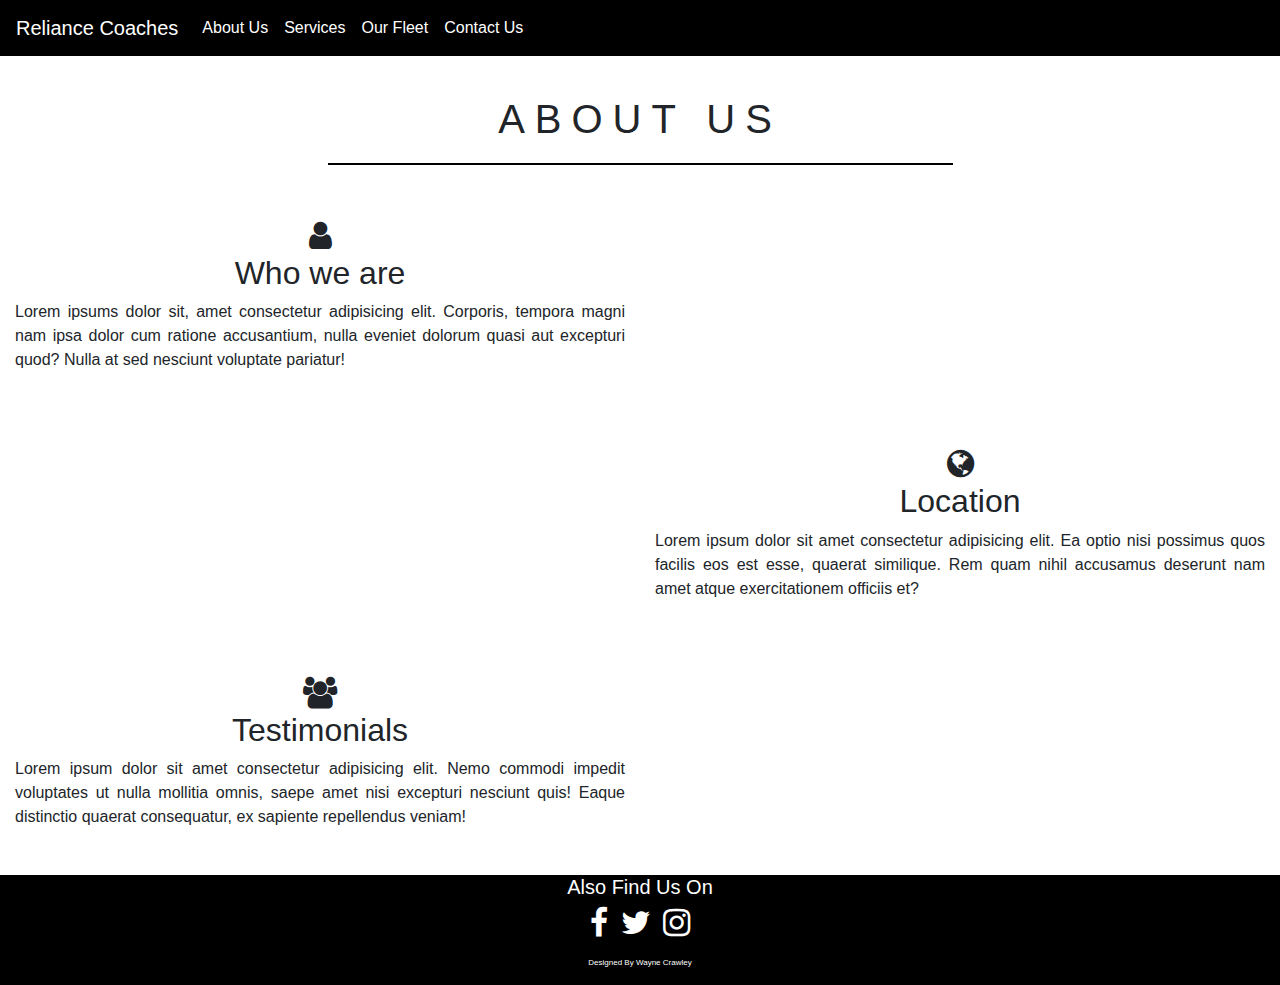
==== aboutus.html @ bb5d5e65 "Added Contactus html page and added a form" ====
<!DOCTYPE html>
<html lang="en">

<head>
	<meta charset="UTF-8">
	<meta name="viewport" content="width=device-width, initial-scale=1.0">
	<meta http-equiv="X-UA-Compatible" content="ie=edge">
	<link rel="stylesheet" href="https://stackpath.bootstrapcdn.com/font-awesome/4.7.0/css/font-awesome.min.css">
	<link rel="stylesheet" href="https://stackpath.bootstrapcdn.com/bootstrap/4.3.1/css/bootstrap.min.css"
		integrity="sha384-ggOyR0iXCbMQv3Xipma34MD+dH/1fQ784/j6cY/iJTQUOhcWr7x9JvoRxT2MZw1T" crossorigin="anonymous">
	<link rel="stylesheet" href="assets/css/style.css" type="text/css">
	<title>Reliance Coaches</title>
</head>

<body>
	<header>
		<!--Bootstrap Navbar-->
		<nav class="navbar navbar-expand-lg navbar-custom navbar-dark fixed-top">
			<a class="navbar-brand" href="index.html">Reliance Coaches</a>
			<button class="navbar-toggler toggler-custom" type="button" data-toggle="collapse" data-target="#navbarNav" aria-controls="navbarNav" aria-expanded="false" aria-label="Toggle navigation">
            <span class="navbar-toggler-icon"></span>
            </button>
			<div class="collapse navbar-collapse" id="navbarNav">
				<ul class="navbar-nav">
					<li class="nav-item">
						<a class="nav-link" href="aboutus.html">About Us</a>
					</li>
					<li class="nav-item">
						<a class="nav-link" href="services.html">Services</a>
					</li>
					<li class="nav-item">
						<a class="nav-link" href="ourfleet.html">Our Fleet</a>
					</li>
					<li class="nav-item">
						<a class="nav-link" href="contactus.html" >Contact Us</a>
					</li>
				</ul>
			</div>
		</nav>

		<!-- Section Title -->
		<div class="container-fluid page-title">
			<div class="row">
				<div class="col-12">
					<h1 class="h1-custom">About US </h1>
				</div>
			</div>
		</div>
	</header>

	<main>
		<section class="container-fluid">
			<div class="row">
				<div class="col-sm-12 order-2 col-md-6 order-md-1 company-section1">
                    <i class="fa fa-user fa-2x"></i>
                    <h2 class="section-title">Who we are</h2>
					<p class="p-custom">Lorem ipsums dolor sit, amet consectetur adipisicing elit. Corporis, tempora magni nam ipsa dolor
						cum ratione accusantium, nulla eveniet dolorum quasi aut excepturi quod? Nulla at sed nesciunt
						voluptate pariatur!</p>
				</div>
				<div class="col-sm-12 order-1 col-md-6 order-md-2 images-section">
					<img class="image-pages" src="assets/images/whitebus.jpg" alt="">
                </div>
				</div>
				<div class="row">
					<div class="col-sm-12 order-2 col-md-6 company-section1">
                        <i class="fa fa-globe fa-2x"></i>
						<h2 class="section-title">Location</h2>
						<p class="p-custom">Lorem ipsum dolor sit amet consectetur adipisicing elit. Ea optio nisi possimus quos facilis
							eos est esse, quaerat similique. Rem quam nihil accusamus deserunt nam amet atque
							exercitationem officiis et?
						</p>
					</div>
					<div class="col-sm-12 order-1 col-md-6 images-section">
						<img class="image-pages"  src="assets/images/cliffsofmoher.jpg" alt="">
                    </div>
					</div>
					<div class="row">
						<div class="col-sm-12 order-2 col-md-6 order-md-1 company-section1">
                            <i class="fa fa-users fa-2x"></i>
							<h2 class="section-title">Testimonials</h2>
							<p class="p-custom">Lorem ipsum dolor sit amet consectetur adipisicing elit. Nemo commodi impedit voluptates
								ut nulla mollitia omnis, saepe amet nisi excepturi nesciunt quis! Eaque distinctio
								quaerat consequatur, ex sapiente repellendus veniam!
							</p>
						</div>
						<div class="col-sm-12 order-1 col-md-6 order-md-2 images-section">
							<img class="image-pages" src="assets/images/people.jpg" alt="">
                    </div>
						</div>
		</section>



	</main>
	<!--Footer Section-->
	<footer class="container-fluid footer-custom">
		<div id="footer-details" class="row">
			<div class="col-12">
				<h5>Also Find Us On</h5>
				<ul class="list-inline">
					<li class="list-inline-item">
						<a target="_blank" href="https://www.facebook.com/Reliancecoaches">
							<i class="fa fa-facebook fa-2x social-custom" aria-hidden="true"></i>
							<span class="sr-only">Facebook</span>
						</a>
					</li>
					<li class="list-inline-item">
						<a target="_blank" href="http://www.twitter.com">
							<i class="fa fa-twitter fa-2x social-custom" aria-hidden="true"></i>
							<span class="sr-only">Twitter</span>
						</a>
					</li>
					<li class="list-inline-item">
						<a target="_blank" href="https://www.instagram.com/reliance_coaches/?hl=en">
							<i class="fa fa-instagram fa-2x social-custom" aria-hidden="true"></i>
							<span class="sr-only">Instagram</span>
						</a>
					</li>
				</ul>
				<p class="design-custom">Designed By Wayne Crawley</p>
			</div>
		</div>
	</footer>

	<script src="https://code.jquery.com/jquery-3.3.1.slim.min.js"
		integrity="sha384-q8i/X+965DzO0rT7abK41JStQIAqVgRVzpbzo5smXKp4YfRvH+8abtTE1Pi6jizo" crossorigin="anonymous">
	</script>
	<script src="https://cdnjs.cloudflare.com/ajax/libs/popper.js/1.14.7/umd/popper.min.js"
		integrity="sha384-UO2eT0CpHqdSJQ6hJty5KVphtPhzWj9WO1clHTMGa3JDZwrnQq4sF86dIHNDz0W1" crossorigin="anonymous">
	</script>
	<script src="https://stackpath.bootstrapcdn.com/bootstrap/4.3.1/js/bootstrap.min.js"
		integrity="sha384-JjSmVgyd0p3pXB1rRibZUAYoIIy6OrQ6VrjIEaFf/nJGzIxFDsf4x0xIM+B07jRM" crossorigin="anonymous">
	</script>
</body>

</html>
---- assets/css/style.css ----
/*Buttons*/

.btn-circle { 
            background-color: rgba(26, 24, 24, 0.247);
            border: 1px solid #fff;
            border-radius: 50px;
            color:#fff; 
            font-size: 14px; 
            width: 100px; 
            height: 100px; 
            padding: 35px 16px; 
            text-align: center;                 
}

.btn-circle:hover {
    background-color: #000;
    color: #fff;
}

.btn-custom {
    border: 3px solid black;
}

.btn-custom:hover{
    background-color: #000;
    color: #fff;
}

.btn-form {
    background-color: #000;
}


/*Navbar*/

.navbar-custom {
    background-color: #000;
}

.navbar-custom .navbar-brand {
    color:#fff;
}

.navbar-custom .navbar-text {
    color:#fff;
}

.navbar-custom .navbar-nav .nav-link {
    color:#fff;
}

/*(Not Sure about the custom border yet)
.toggler-custom.navbar-toggler {
  border-color:#fff;
} */


/* Landing Container Style */

.landing-container {
    align-items: center;
    background: url('../images/road.jpg') no-repeat bottom right fixed;
    background-size: cover;
    display: flex;
    justify-content: center;
    height: 100vh;
    position: relative;
    -moz-background-size: cover;
    -webkit-background-size: cover;
     -o-background-size: cover;   
}

.jumbotron {
    background-color: transparent;
}

.jumbotron h1 {
    color:#fff;
    margin-bottom: 100px;
    margin-top: 50px;
}


/* Start of the Main Body index.html */

.company-section {
    text-align: center;
    padding-top: 50px;
    padding-bottom: 50px;
}


.image-container {
    height: 300px;
    background: url('../images/whitebus1.jpg') no-repeat bottom right fixed; 
    background-size: cover;
}

.image-container1 {
    height: 300px;
    background: url('../images/doubledeckerbus.jpg') no-repeat bottom right fixed; 
    background-size: cover;
}


/*--3 Responsive bootstrap Divs displaying 3 main information and style to linked pages--*/

.main-content {
    text-align: center;
    padding-bottom: 30px;
}

  .h2-custom {
    margin-top: 20px;
    margin-bottom: 25px;
    font-family: Montserrat, sans-serif;
    text-align: center;
    letter-spacing: 10px;
    text-transform: uppercase;
}


.p-custom {
    text-align: justify
}

/*-----------https://www.steckinsights.com/shorten-length-border-bottom-pure-css/-------*/

/*---------This underlines each section to the correct lenghth required------*/
@media only screen and (max-width: 767px) {
.bd-style::after {
    content: "";
    display: block;
    margin: 0 auto;
    width: 50%;
    padding-top: 20px;
    border-bottom: 1px solid black;}
}







/*--Contact us section with mobile Number and Mail me Button */

.contact-us {
    text-align: center;
    padding: 30px;
}


/*--Footer Section--*/

.footer-custom  {
    background-color: black;
    color: #fff;
    text-align: center;
}


.social-custom {
    color: #fff;
}

.social-custom:hover{
    color: #d3d3d3;
}

.design-custom {
    font-size: 0.5em;
}

/*--Information Pages About Us,Services,our fleet Styles--*/

 .page-title {
    padding-top: 75px;
    text-align: center;
}

.image-pages {
    object-fit: cover;
    width: 100%;
}

.images-section {
    padding-left: 0;
    padding-right: 0;
}
 
 .h1-custom {
    margin-top: 20px;
    margin-bottom: 25px;
    font-family: Montserrat, sans-serif;
    text-align: center;
    letter-spacing: 10px;
    text-transform: uppercase;
}

@media only screen and (min-width: 767px) {
.h1-custom::after {
    content: "";
    display: block;
    margin: 0 auto;
    width: 50%;
    padding-top: 20px;
    border-bottom: 2px solid black;}
}

.company-section1 {
    padding-top: 30px;
    padding-bottom: 30px;
    text-align: center;
}

.section-title {
    text-align: center;
}


/*-- Form Section--*/

.form-custom{
    padding-top:200px;
}

.h5-custom{
    padding-top: 200px;
}
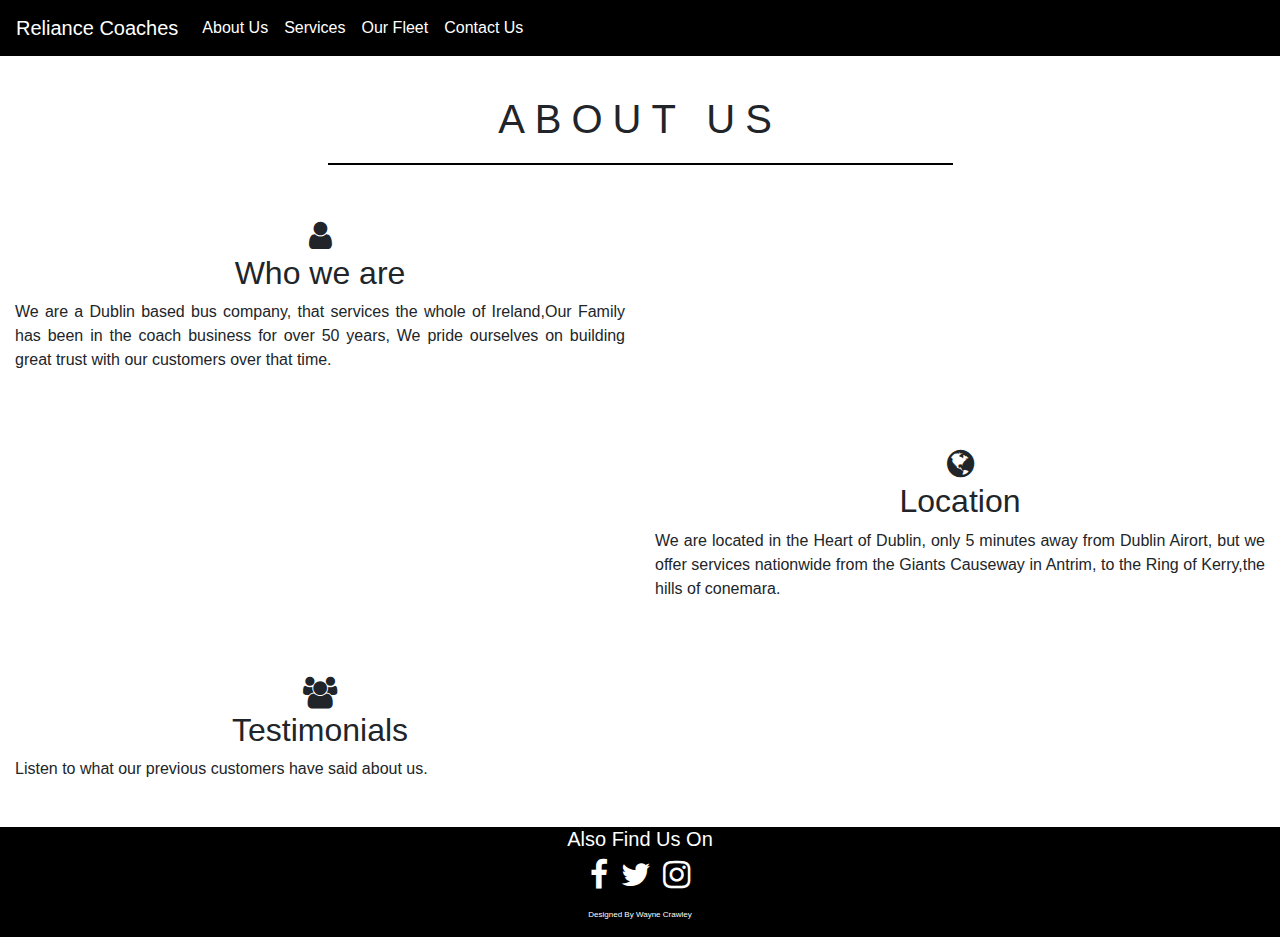
==== commit c55287cf: "Removed some text from location section" ====
--- a/aboutus.html
+++ b/aboutus.html
@@ -5,6 +5,9 @@
 	<meta charset="UTF-8">
 	<meta name="viewport" content="width=device-width, initial-scale=1.0">
 	<meta http-equiv="X-UA-Compatible" content="ie=edge">
+    <!--Favicon Icon Created on https://www.favicon.cc/-->
+    <link rel="shortcut icon" type="favicon.icon" href="assets/images/favicon.ico"/>
+
 	<link rel="stylesheet" href="https://stackpath.bootstrapcdn.com/font-awesome/4.7.0/css/font-awesome.min.css">
 	<link rel="stylesheet" href="https://stackpath.bootstrapcdn.com/bootstrap/4.3.1/css/bootstrap.min.css"
 		integrity="sha384-ggOyR0iXCbMQv3Xipma34MD+dH/1fQ784/j6cY/iJTQUOhcWr7x9JvoRxT2MZw1T" crossorigin="anonymous">
@@ -54,9 +57,8 @@
 				<div class="col-sm-12 order-2 col-md-6 order-md-1 company-section1">
                     <i class="fa fa-user fa-2x"></i>
                     <h2 class="section-title">Who we are</h2>
-					<p class="p-custom">Lorem ipsums dolor sit, amet consectetur adipisicing elit. Corporis, tempora magni nam ipsa dolor
-						cum ratione accusantium, nulla eveniet dolorum quasi aut excepturi quod? Nulla at sed nesciunt
-						voluptate pariatur!</p>
+					<p class="p-custom">We are a Dublin based bus company, that services the whole of Ireland,Our Family has been in the coach business for over 50 years,
+                     We pride ourselves on building great trust with our customers over that time.</p>
 				</div>
 				<div class="col-sm-12 order-1 col-md-6 order-md-2 images-section">
 					<img class="image-pages" src="assets/images/whitebus.jpg" alt="">
@@ -66,9 +68,8 @@
 					<div class="col-sm-12 order-2 col-md-6 company-section1">
                         <i class="fa fa-globe fa-2x"></i>
 						<h2 class="section-title">Location</h2>
-						<p class="p-custom">Lorem ipsum dolor sit amet consectetur adipisicing elit. Ea optio nisi possimus quos facilis
-							eos est esse, quaerat similique. Rem quam nihil accusamus deserunt nam amet atque
-							exercitationem officiis et?
+						<p class="p-custom">We are located in the Heart of Dublin, only 5 minutes away from Dublin Airort, but we offer services
+                        nationwide from the  Giants Causeway in Antrim, to the Ring of Kerry,the hills of conemara.
 						</p>
 					</div>
 					<div class="col-sm-12 order-1 col-md-6 images-section">
@@ -79,9 +80,7 @@
 						<div class="col-sm-12 order-2 col-md-6 order-md-1 company-section1">
                             <i class="fa fa-users fa-2x"></i>
 							<h2 class="section-title">Testimonials</h2>
-							<p class="p-custom">Lorem ipsum dolor sit amet consectetur adipisicing elit. Nemo commodi impedit voluptates
-								ut nulla mollitia omnis, saepe amet nisi excepturi nesciunt quis! Eaque distinctio
-								quaerat consequatur, ex sapiente repellendus veniam!
+							<p class="p-custom">Listen to what our previous customers have said about us.
 							</p>
 						</div>
 						<div class="col-sm-12 order-1 col-md-6 order-md-2 images-section">
--- a/assets/css/style.css
+++ b/assets/css/style.css
@@ -30,6 +30,7 @@
 
 .btn-form {
     background-color: #000;
+    margin-bottom: 95px;
 }
 
 
@@ -89,6 +90,7 @@
     text-align: center;
     padding-top: 50px;
     padding-bottom: 50px;
+    
 }
 
 
@@ -110,7 +112,8 @@
 .main-content {
     text-align: center;
     padding-bottom: 30px;
-}
+    }
+    
 
   .h2-custom {
     margin-top: 20px;
@@ -214,6 +217,8 @@
     padding-top: 30px;
     padding-bottom: 30px;
     text-align: center;
+    top:50%;
+
 }
 
 .section-title {
@@ -223,14 +228,11 @@
 
 /*-- Form Section--*/
 
-.form-custom{
-    padding-top:200px;
-}
 
 .h5-custom{
-    padding-top: 200px;
-}
-
-
-
-
+    padding-top: 75px;
+}
+
+
+
+
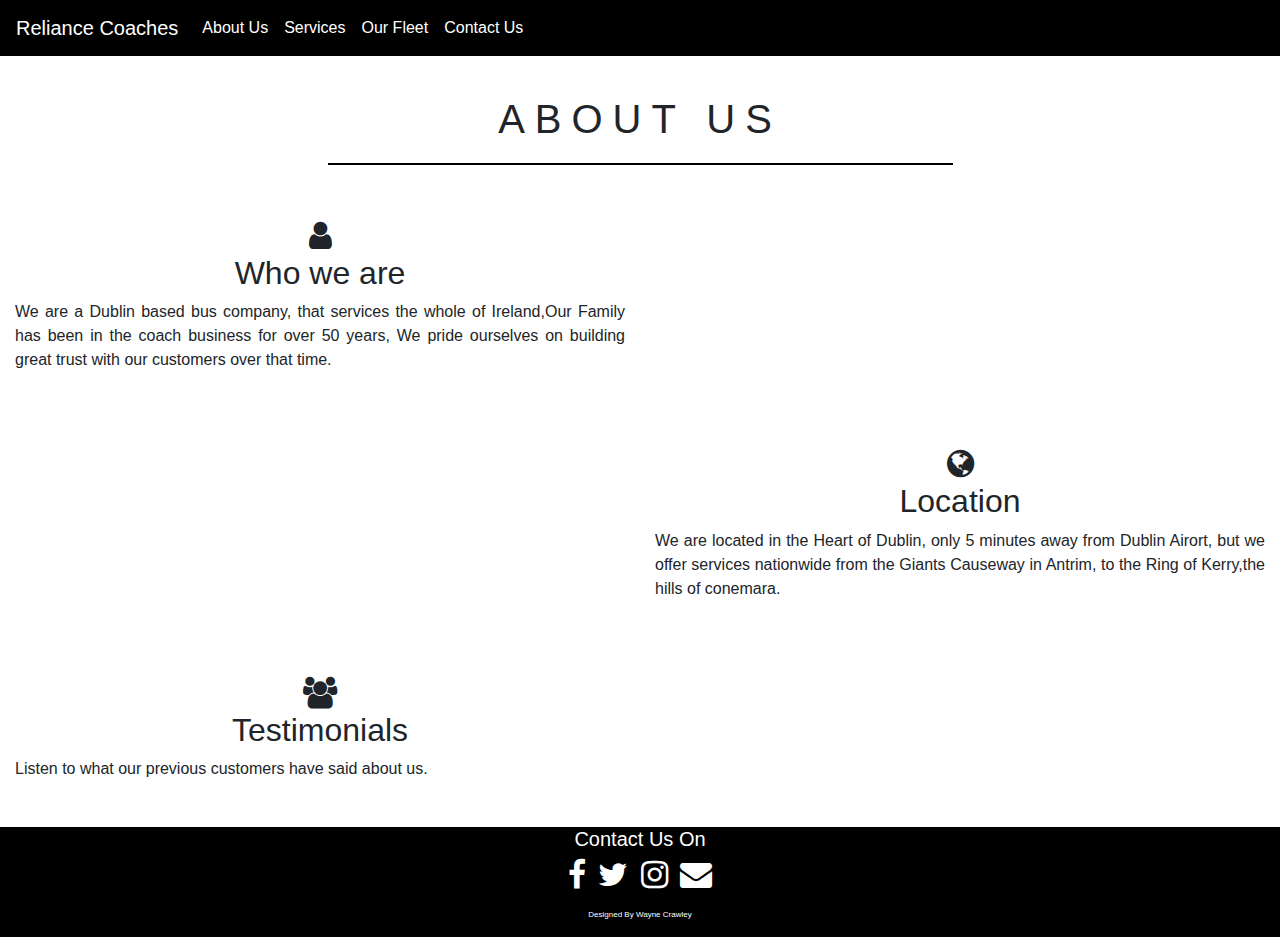
==== commit ebd82fce: "Added Mail link Icon to Footer of page" ====
--- a/aboutus.html
+++ b/aboutus.html
@@ -96,7 +96,7 @@
 	<footer class="container-fluid footer-custom">
 		<div id="footer-details" class="row">
 			<div class="col-12">
-				<h5>Also Find Us On</h5>
+				<h5>Contact Us On</h5>
 				<ul class="list-inline">
 					<li class="list-inline-item">
 						<a target="_blank" href="https://www.facebook.com/Reliancecoaches">
@@ -114,6 +114,12 @@
 						<a target="_blank" href="https://www.instagram.com/reliance_coaches/?hl=en">
 							<i class="fa fa-instagram fa-2x social-custom" aria-hidden="true"></i>
 							<span class="sr-only">Instagram</span>
+						</a>
+					</li>
+                    <li class="list-inline-item">
+						<a target="_blank" href="contactus.html">
+							<i class="fa fa-envelope fa-2x social-custom" aria-hidden="true"></i>
+							<span class="sr-only">Email Us</span>
 						</a>
 					</li>
 				</ul>
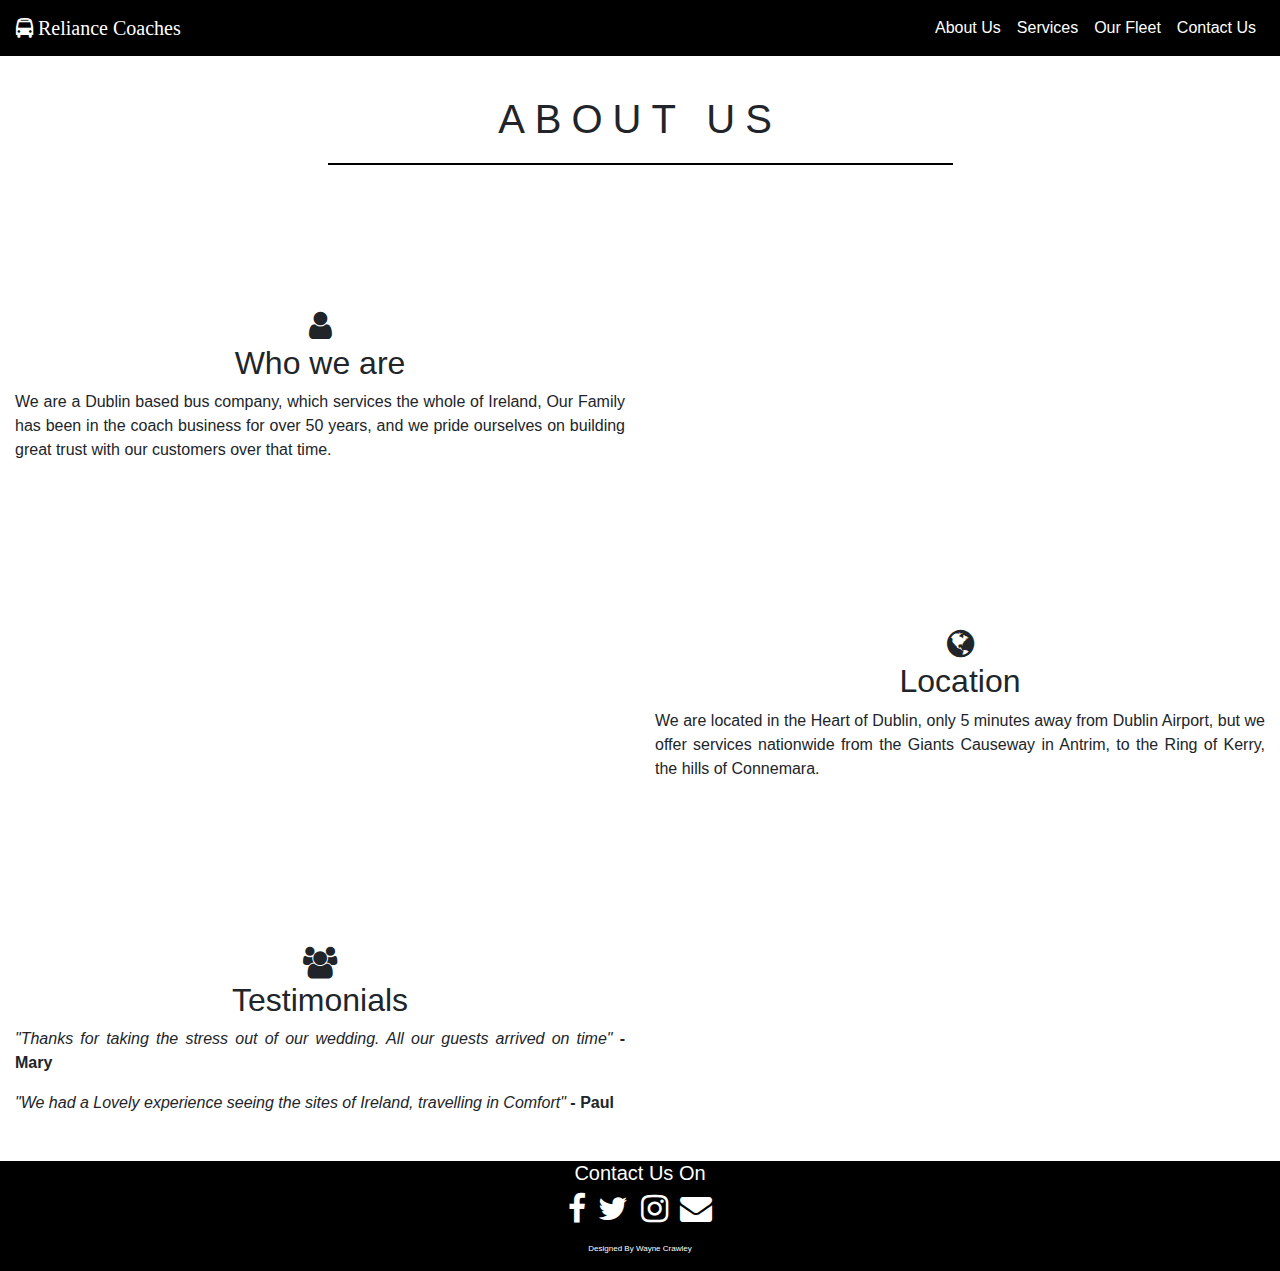
==== commit 1324df76: "Fixed favicon error" ====
--- a/aboutus.html
+++ b/aboutus.html
@@ -6,7 +6,7 @@
 	<meta name="viewport" content="width=device-width, initial-scale=1.0">
 	<meta http-equiv="X-UA-Compatible" content="ie=edge">
     <!--Favicon Icon Created on https://www.favicon.cc/-->
-    <link rel="shortcut icon" type="favicon.icon" href="assets/images/favicon.ico"/>
+    <link rel="shortcut icon" type="image/favicon.icon" href="assets/images/favicon.ico"/>
 
 	<link rel="stylesheet" href="https://stackpath.bootstrapcdn.com/font-awesome/4.7.0/css/font-awesome.min.css">
 	<link rel="stylesheet" href="https://stackpath.bootstrapcdn.com/bootstrap/4.3.1/css/bootstrap.min.css"
@@ -19,13 +19,13 @@
 	<header>
 		<!--Bootstrap Navbar-->
 		<nav class="navbar navbar-expand-lg navbar-custom navbar-dark fixed-top">
-			<a class="navbar-brand" href="index.html">Reliance Coaches</a>
+			<a class="navbar-brand" href="index.html"><i class="fa fa-bus"> Reliance Coaches</i></a>
 			<button class="navbar-toggler toggler-custom" type="button" data-toggle="collapse" data-target="#navbarNav" aria-controls="navbarNav" aria-expanded="false" aria-label="Toggle navigation">
             <span class="navbar-toggler-icon"></span>
             </button>
 			<div class="collapse navbar-collapse" id="navbarNav">
-				<ul class="navbar-nav">
-					<li class="nav-item">
+				<ul class="navbar-nav ml-auto">
+					<li class="nav-item active">
 						<a class="nav-link" href="aboutus.html">About Us</a>
 					</li>
 					<li class="nav-item">
@@ -35,7 +35,7 @@
 						<a class="nav-link" href="ourfleet.html">Our Fleet</a>
 					</li>
 					<li class="nav-item">
-						<a class="nav-link" href="contactus.html" >Contact Us</a>
+						<a class="nav-link" href="contactus.html">Contact Us</a>
 					</li>
 				</ul>
 			</div>
@@ -57,8 +57,8 @@
 				<div class="col-sm-12 order-2 col-md-6 order-md-1 company-section1">
                     <i class="fa fa-user fa-2x"></i>
                     <h2 class="section-title">Who we are</h2>
-					<p class="p-custom">We are a Dublin based bus company, that services the whole of Ireland,Our Family has been in the coach business for over 50 years,
-                     We pride ourselves on building great trust with our customers over that time.</p>
+					<p class="p-custom">We are a Dublin based bus company, which services the whole of Ireland, Our Family has been in the coach business for over 50 years,
+                         and we pride ourselves on building great trust with our customers over that time.</p>
 				</div>
 				<div class="col-sm-12 order-1 col-md-6 order-md-2 images-section">
 					<img class="image-pages" src="assets/images/whitebus.jpg" alt="">
@@ -68,8 +68,8 @@
 					<div class="col-sm-12 order-2 col-md-6 company-section1">
                         <i class="fa fa-globe fa-2x"></i>
 						<h2 class="section-title">Location</h2>
-						<p class="p-custom">We are located in the Heart of Dublin, only 5 minutes away from Dublin Airort, but we offer services
-                        nationwide from the  Giants Causeway in Antrim, to the Ring of Kerry,the hills of conemara.
+						<p class="p-custom">We are located in the Heart of Dublin, only 5 minutes away from Dublin Airport, 
+                        but we offer services nationwide from the Giants Causeway in Antrim, to the Ring of Kerry, the hills of Connemara.
 						</p>
 					</div>
 					<div class="col-sm-12 order-1 col-md-6 images-section">
@@ -80,7 +80,9 @@
 						<div class="col-sm-12 order-2 col-md-6 order-md-1 company-section1">
                             <i class="fa fa-users fa-2x"></i>
 							<h2 class="section-title">Testimonials</h2>
-							<p class="p-custom">Listen to what our previous customers have said about us.
+							<p class="p-custom"><em>"Thanks for taking the stress out of our wedding. All our guests arrived on time"</em><strong> - Mary</strong>
+							</p>
+                            <p class="p-custom"><em>"We had a Lovely experience seeing the sites of Ireland, travelling in Comfort"</em><strong> - Paul</strong>
 							</p>
 						</div>
 						<div class="col-sm-12 order-1 col-md-6 order-md-2 images-section">
--- a/assets/css/style.css
+++ b/assets/css/style.css
@@ -2,6 +2,8 @@
 
 /*Buttons*/
 
+
+/*Button on Landing Page styled to make it circular in shape*/
 .btn-circle { 
             background-color: rgba(26, 24, 24, 0.247);
             border: 1px solid #fff;
@@ -184,6 +186,7 @@
     text-align: center;
 }
 
+
 .image-pages {
     object-fit: cover;
     width: 100%;
@@ -202,6 +205,8 @@
     letter-spacing: 10px;
     text-transform: uppercase;
 }
+
+/* Added Style to Underline Header on each page that only starts from 767px on */
 
 @media only screen and (min-width: 767px) {
 .h1-custom::after {
@@ -221,6 +226,12 @@
 
 }
 
+@media only screen and (min-width: 1040px) {
+.company-section1 {
+    padding-top: 120px;
+}
+
+}
 .section-title {
     text-align: center;
 }
@@ -228,11 +239,8 @@
 
 /*-- Form Section--*/
 
-
-.h5-custom{
-    padding-top: 75px;
-}
-
-
-
-
+form {
+    margin-top: 150px;
+    margin-bottom: 100px;
+}
+
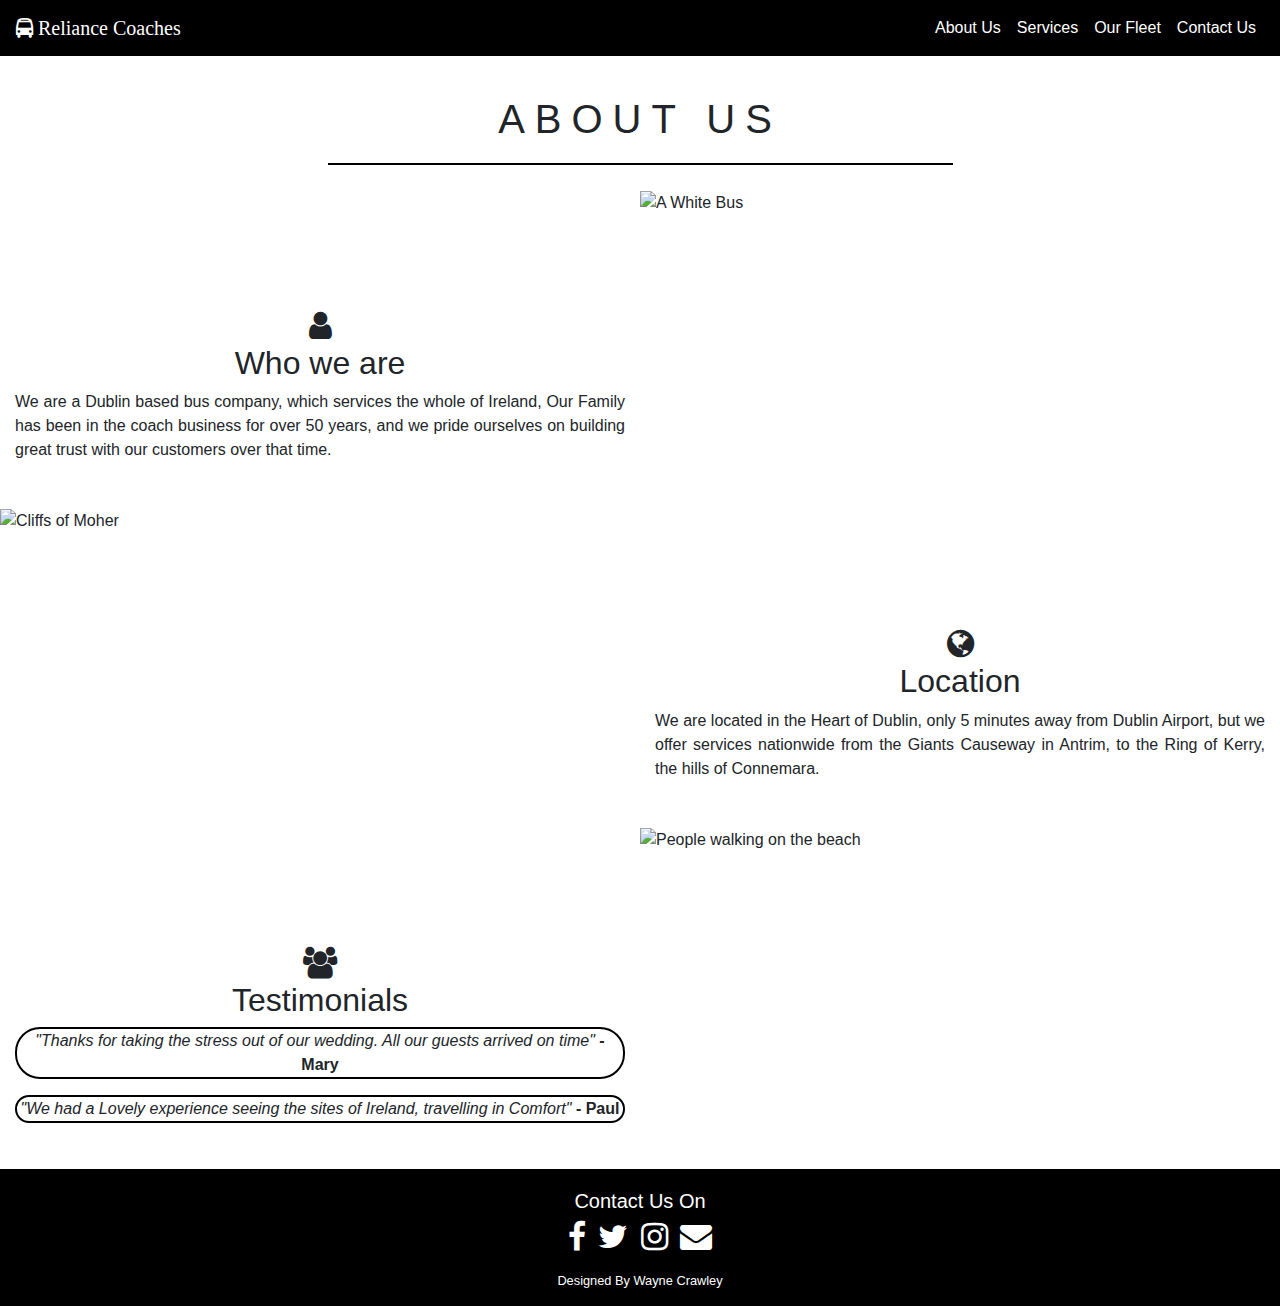
==== commit 80434658: "fixed active class on navbar" ====
--- a/aboutus.html
+++ b/aboutus.html
@@ -41,7 +41,7 @@
 			</div>
 		</nav>
 
-		<!-- Section Title -->
+		<!-- Page Title -->
 		<div class="container-fluid page-title">
 			<div class="row">
 				<div class="col-12">
@@ -50,7 +50,7 @@
 			</div>
 		</div>
 	</header>
-
+       <!---Main content containing text and images-->
 	<main>
 		<section class="container-fluid">
 			<div class="row">
@@ -61,7 +61,7 @@
                          and we pride ourselves on building great trust with our customers over that time.</p>
 				</div>
 				<div class="col-sm-12 order-1 col-md-6 order-md-2 images-section">
-					<img class="image-pages" src="assets/images/whitebus.jpg" alt="">
+					<img class="image-pages" src="assets/images/whitebus.jpg" alt="A White Bus">
                 </div>
 				</div>
 				<div class="row">
@@ -73,23 +73,23 @@
 						</p>
 					</div>
 					<div class="col-sm-12 order-1 col-md-6 images-section">
-						<img class="image-pages"  src="assets/images/cliffsofmoher.jpg" alt="">
+						<img class="image-pages"  src="assets/images/cliffsofmoher.jpg" alt=" Cliffs of Moher">
                     </div>
 					</div>
 					<div class="row">
 						<div class="col-sm-12 order-2 col-md-6 order-md-1 company-section1">
                             <i class="fa fa-users fa-2x"></i>
 							<h2 class="section-title">Testimonials</h2>
-							<p class="p-custom"><em>"Thanks for taking the stress out of our wedding. All our guests arrived on time"</em><strong> - Mary</strong>
+							<p class="p-customtest"><em>"Thanks for taking the stress out of our wedding. All our guests arrived on time"</em><strong> - Mary</strong>
 							</p>
-                            <p class="p-custom"><em>"We had a Lovely experience seeing the sites of Ireland, travelling in Comfort"</em><strong> - Paul</strong>
+                            <p class="p-customtest"><em>"We had a Lovely experience seeing the sites of Ireland, travelling in Comfort"</em><strong> - Paul</strong>
 							</p>
 						</div>
 						<div class="col-sm-12 order-1 col-md-6 order-md-2 images-section">
-							<img class="image-pages" src="assets/images/people.jpg" alt="">
+							<img class="image-pages" src="assets/images/people.jpg" alt="People walking on the beach">
                     </div>
 						</div>
-		</section>
+		    </section>
 
 
 
@@ -129,7 +129,8 @@
 			</div>
 		</div>
 	</footer>
-
+    
+     <!-- Jquery and popper.js-->
 	<script src="https://code.jquery.com/jquery-3.3.1.slim.min.js"
 		integrity="sha384-q8i/X+965DzO0rT7abK41JStQIAqVgRVzpbzo5smXKp4YfRvH+8abtTE1Pi6jizo" crossorigin="anonymous">
 	</script>
--- a/assets/css/style.css
+++ b/assets/css/style.css
@@ -13,8 +13,10 @@
             width: 100px; 
             height: 100px; 
             padding: 35px 16px; 
-            text-align: center;                 
-}
+            text-align: center;                
+}
+
+
 
 .btn-circle:hover {
     background-color: #000;
@@ -127,8 +129,13 @@
 }
 
 
-.p-custom {
+.p-custom{
     text-align: justify
+}
+
+.p-customtest {
+    border: solid 2px #000;
+    border-radius: 25px;
 }
 
 /*-----------https://www.steckinsights.com/shorten-length-border-bottom-pure-css/-------*/
@@ -157,6 +164,23 @@
     padding: 30px;
 }
 
+.linkstyle {
+    color: #000;
+    text-decoration: none;
+    
+}
+
+
+.linkstyle:hover{
+    color: #fff;
+    text-decoration: none;
+    background-color: #000
+}
+
+.mailus{
+    margin-top: 20px;
+}
+
 
 /*--Footer Section--*/
 
@@ -164,6 +188,7 @@
     background-color: black;
     color: #fff;
     text-align: center;
+    padding-top: 20px;
 }
 
 
@@ -176,7 +201,7 @@
 }
 
 .design-custom {
-    font-size: 0.5em;
+    font-size: 0.8em;
 }
 
 /*--Information Pages About Us,Services,our fleet Styles--*/
@@ -244,3 +269,11 @@
     margin-bottom: 100px;
 }
 
+@media only screen and (min-width: 767px) {
+form {
+    margin-left: 20%;
+    margin-right: 20%;
+}
+
+
+
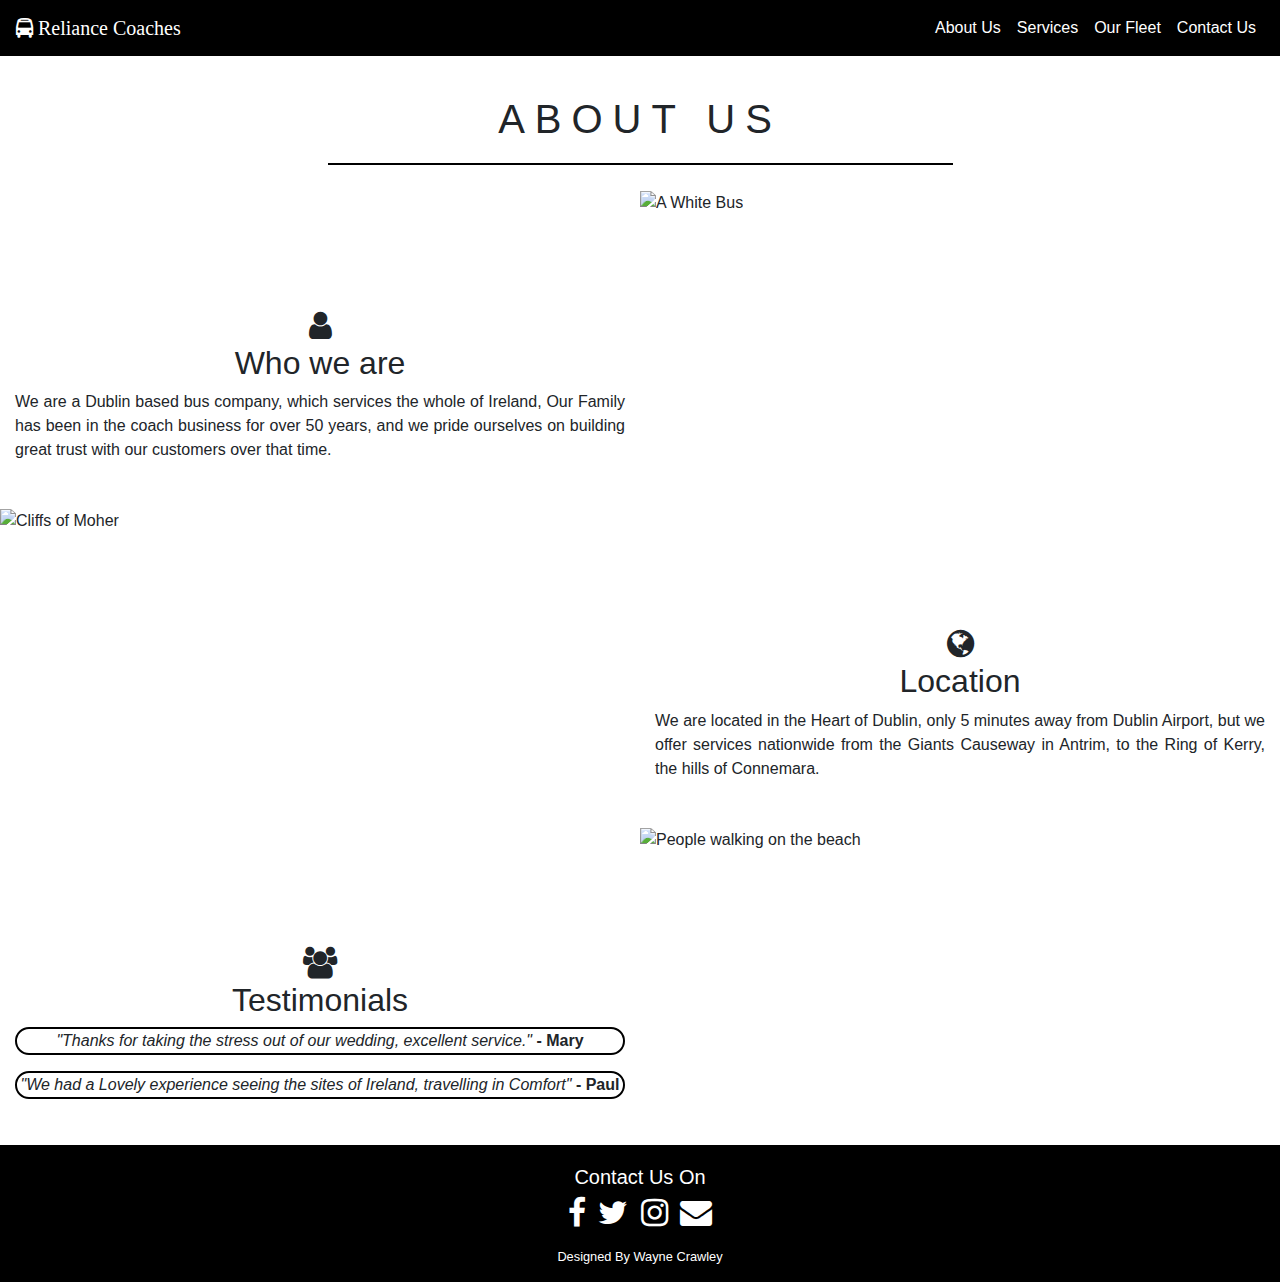
==== commit a7162b35: "changed testimonial text" ====
--- a/aboutus.html
+++ b/aboutus.html
@@ -80,7 +80,7 @@
 						<div class="col-sm-12 order-2 col-md-6 order-md-1 company-section1">
                             <i class="fa fa-users fa-2x"></i>
 							<h2 class="section-title">Testimonials</h2>
-							<p class="p-customtest"><em>"Thanks for taking the stress out of our wedding. All our guests arrived on time"</em><strong> - Mary</strong>
+							<p class="p-customtest"><em>"Thanks for taking the stress out of our wedding, excellent service."</em><strong> - Mary</strong>
 							</p>
                             <p class="p-customtest"><em>"We had a Lovely experience seeing the sites of Ireland, travelling in Comfort"</em><strong> - Paul</strong>
 							</p>
